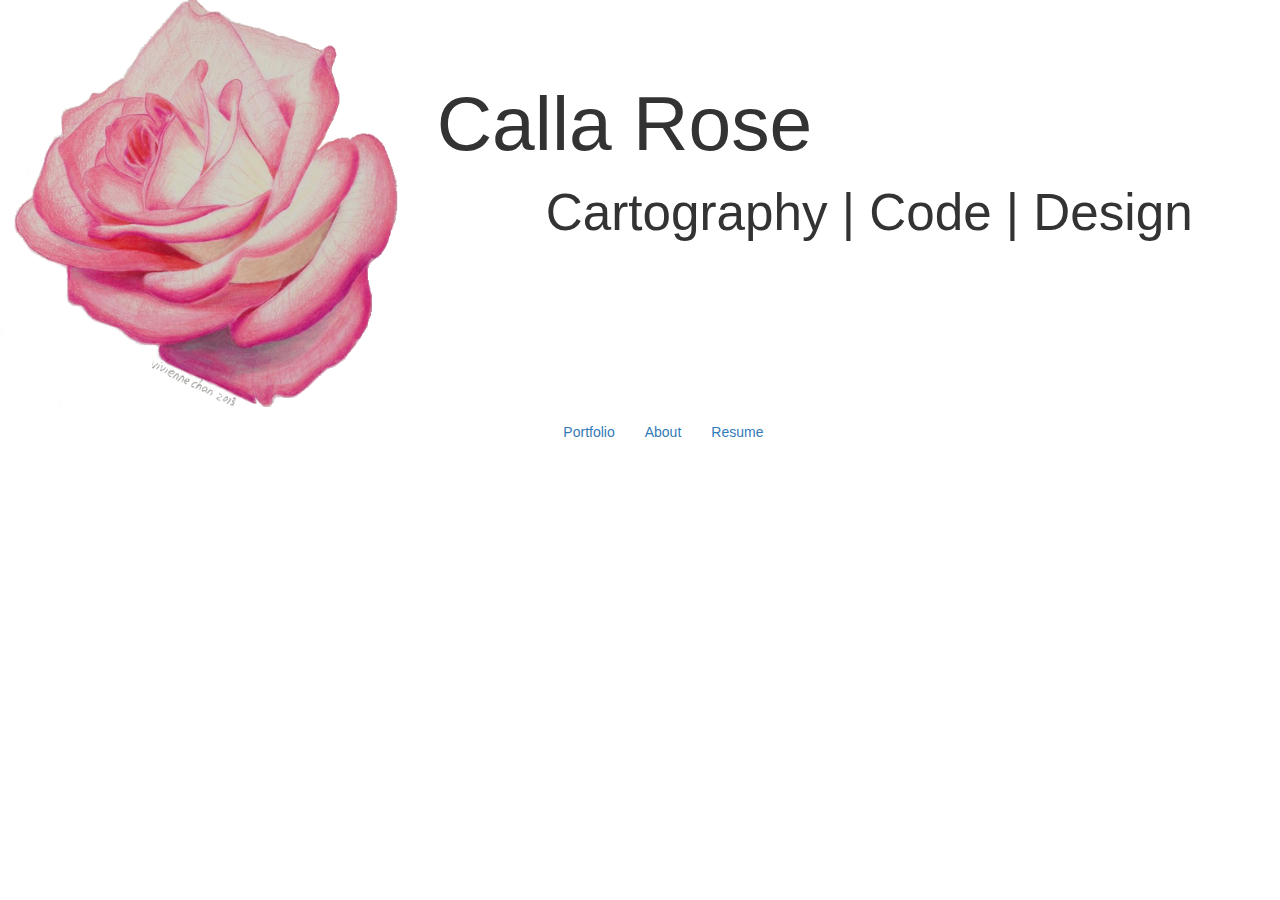
==== index.html @ da2e3ea6 "Initial commit of new personal website" ====
<!DOCTYPE html>
<html lang="en">

    <head>

        <meta charset = "utf-8">
        <meta name = "viewport" content = "width=device-width, initial-scale=1"/>
        <meta name = "keywords" content="maps, cartography"/>

        <title>Calla Rose Cartography</title>
        <link rel=icon href=assets/clil-tracyBautista.png sizes="16x16" type="image/png">

        <!-- Bootstrap Core CSS -->
        <link href="css/bootstrap.min.css" rel="stylesheet">

        <!-- Custom CSS -->
        <link href="css/custom.css" rel="stylesheet">
        
            


        <!-- HTML5 Shim and Respond.js IE8 support of HTML5 elements and media queries -->
        <!-- WARNING: Respond.js doesn't work if you view the page via file:// -->
        <!--[if lt IE 9]>
            <script src="https://oss.maxcdn.com/libs/html5shiv/3.7.0/html5shiv.js"></script>
            <script src="https://oss.maxcdn.com/libs/respond.js/1.4.2/respond.min.js"></script>
        <![endif]-->

    </head>

    <body>
<!--         <nav role="navigation">
            <div class="container">
                <div class="navbar-header">
                    <button type="button" class="navbar-toggle" data-toggle="collapse" data-target="#bs-example-navbar-collapse-1">
                        <span class="sr-only">Toggle navigation</span>
                        <span class="icon-bar"></span>
                        <span class="icon-bar"></span>
                        <span class="icon-bar"></span>
                    </button>
                    </br>
                    <a class="navbar-brand" href="index.html">Calla Rose</a>
                </div>
                <div class="collapse navbar-collapse" id="bs-example-navbar-collapse-1">
                    </br>
                    <ul class="nav navbar-nav">
                        <li>
                            <a href id="portfolio">Portfolio</a>
                        </li>
                        <li>
                            <a href id="about">About</a>
                        </li>

                        <li>
                            <a id="resume" href="assets/CallaLittle_Resume.pdf" target="_blank">Resume</a>
                        </li>
                    </ul>
                </div>
            </div>
        </nav> -->
    <div id='content'>
        <div class='row'>
            <div class='col-xs-12 col-sm-3 col-md-4'>
                <img id='callalily' class="img-responsive" src="assets/rose2.png" alt="">
            </div>
            <div class='col-xs-6  col-sm-5 col-md-4'>
                <div id='myname' class='img-responsive'>
                    <h1>Calla Rose</h1>
                </div>
            </div>
            <div class='col-xs-12 col-sm-7 col-sm-offset-1 col-md-7 col-md-offset-1'>
                <div id='expertise'>
                    <p>Cartography | Code | Design</p>
                </div>
            </div>

        </div>
    </div>
                <div class='col-md-7 pull-right'>
                <ul class="nav navbar-nav">
                    <li>
                        <a href id="portfolio">Portfolio</a>
                    </li>
                    <li>
                        <a href id="about">About</a>
                    </li>
                    <li>
                        <a id="resume" href="assets/CallaLittle_Resume.pdf" target="_blank">Resume</a>
                    </li>
                </ul>
            </div>


<!--         
        <div class="canvas">

            <div id="content">
                <img id='callalily' class="img-responsive" src="assets/rose2.png" alt="">
                <div id='myname' class='img-responsive'>
                    <h1>Calla Rose</h1>
                </div>
                <div id='expertise'>
                    <p>Cartography | Code | Design</p>
                </div>
            </div>

        </div> -->

            <!-- Footer -->
<!--         <footer>
            <div class="row">
                <div class="col-lg-12">
                        <p>Copyright &copy; Calla Little 2016</p>
                </div>
            </div>
        </footer> -->

        </div>


        <!-- jQuery -->
        <script src="lib/jquery.js"></script>
        <script src="lib/jquery-1.11.3.min.js"></script>
        <!-- Bootstrap Core JavaScript -->
        <script src="lib/bootstrap.min.js"></script>
        <script type="text/javascript" src="js/custom.js"></script>

    </body>

</html>
---- css/custom.css ----
/*#callalily {
	position: absolute;
}*/

#myname {
/*	position: absolute;
	margin-left: 37%; */
	margin-top: 20%;
	font-size: 50px;	
}

#myname h1{
	font-size: 6vw;	
}

#expertise {
/*	position: absolute;
	margin-left: 42%;
	margin-top: 15%;*/
	font-size: 4vw;	
}

.icon-bar {
   background-color: #FF0000 !important;
}

.navbar-brand {
	font-size: 16px;
}

@media all and (max-width: 992px){
/*	#expertise {
		position: absolute;
		margin-left: 25%;
		margin-top: 110%;*/
/*		font-size: 2.5vw;	
	}

	#myname {
		margin-top: 0%;
	}

	#callalily {
		margin-top: 15%;
	}

	#myname h1{
		font-size: 4vw;	
	}
}*/

/*#rose {
	margin-top: 25%;
	width: 500px;
}*/
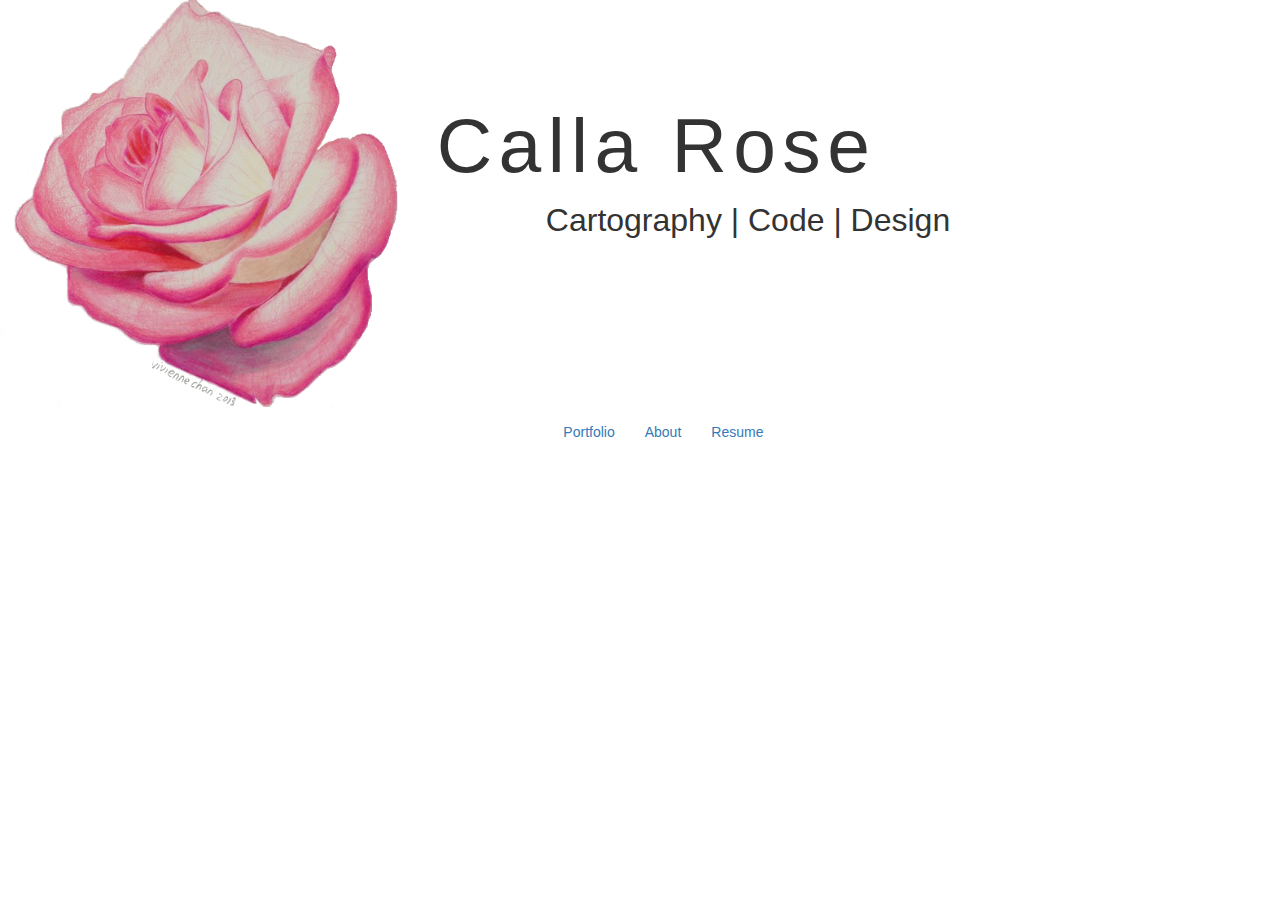
==== commit 2e6762c0: "Navbar" ====
--- a/index.html
+++ b/index.html
@@ -29,66 +29,68 @@
     </head>
 
     <body>
-<!--         <nav role="navigation">
-            <div class="container">
-                <div class="navbar-header">
-                    <button type="button" class="navbar-toggle" data-toggle="collapse" data-target="#bs-example-navbar-collapse-1">
-                        <span class="sr-only">Toggle navigation</span>
-                        <span class="icon-bar"></span>
-                        <span class="icon-bar"></span>
-                        <span class="icon-bar"></span>
-                    </button>
-                    </br>
-                    <a class="navbar-brand" href="index.html">Calla Rose</a>
+        <div id="navContainer">
+            <nav id='taco' role="navigation">
+                <div class="container">
+                    <div class="navbar-header">
+                        <button type="button" class="navbar-toggle" data-toggle="collapse" data-target="#bs-example-navbar-collapse-1">
+                            <span class="sr-only">Toggle navigation</span>
+                            <span class="icon-bar"></span>
+                            <span class="icon-bar"></span>
+                            <span class="icon-bar"></span>
+                        </button>
+
+                        <a class="navbar-brand" href="index.html">Calla Rose</a>
+                    </div>
+                    <div class="collapse navbar-collapse" id="bs-example-navbar-collapse-1">
+                        <ul class="nav navbar-nav">
+                            <li>
+                                <a href class="portfolio">Portfolio</a>
+                            </li>
+                            <li>
+                                <a href class="about">About</a>
+                            </li>
+
+                            <li>
+                                <a id="resume" href="assets/CallaLittle_Resume.pdf" target="_blank">Resume</a>
+                            </li>
+                        </ul>
+                    </div>
                 </div>
-                <div class="collapse navbar-collapse" id="bs-example-navbar-collapse-1">
-                    </br>
-                    <ul class="nav navbar-nav">
-                        <li>
-                            <a href id="portfolio">Portfolio</a>
-                        </li>
-                        <li>
-                            <a href id="about">About</a>
-                        </li>
+            </nav>
+        </div>
+    <div id='content'>
+        <div id='landing'>
+            <div class='row'>
+                <div class='col-xs-12 col-sm-3 col-md-4'>
+                    <img id='callalily' class="img-responsive" src="assets/rose2.png" alt="">
+                </div>
+                <div class='col-xs-6  col-sm-5 col-md-5'>
+                    <div id='myname' class='img-responsive'>
+                        <h1>Calla Rose</h1>
+                    </div>
+                </div>
+                <div class='col-xs-12 col-sm-7 col-sm-offset-1 col-md-7 col-md-offset-1'>
+                    <div id='expertise'>
+                        <p>Cartography | Code | Design</p>
+                    </div>
+                </div>
 
-                        <li>
-                            <a id="resume" href="assets/CallaLittle_Resume.pdf" target="_blank">Resume</a>
-                        </li>
-                    </ul>
-                </div>
             </div>
-        </nav> -->
-    <div id='content'>
-        <div class='row'>
-            <div class='col-xs-12 col-sm-3 col-md-4'>
-                <img id='callalily' class="img-responsive" src="assets/rose2.png" alt="">
-            </div>
-            <div class='col-xs-6  col-sm-5 col-md-4'>
-                <div id='myname' class='img-responsive'>
-                    <h1>Calla Rose</h1>
-                </div>
-            </div>
-            <div class='col-xs-12 col-sm-7 col-sm-offset-1 col-md-7 col-md-offset-1'>
-                <div id='expertise'>
-                    <p>Cartography | Code | Design</p>
-                </div>
-            </div>
-
-        </div>
-    </div>
-                <div class='col-md-7 pull-right'>
+            <div class='col-md-7 pull-right'>
                 <ul class="nav navbar-nav">
                     <li>
-                        <a href id="portfolio">Portfolio</a>
+                        <a href class="portfolio">Portfolio</a>
                     </li>
                     <li>
-                        <a href id="about">About</a>
+                        <a href class="about">About</a>
                     </li>
                     <li>
                         <a id="resume" href="assets/CallaLittle_Resume.pdf" target="_blank">Resume</a>
                     </li>
                 </ul>
             </div>
+        </div>
 
 
 <!--         
--- a/css/custom.css
+++ b/css/custom.css
@@ -8,18 +8,20 @@
 /*	position: absolute;
 	margin-left: 37%; */
 	margin-top: 20%;
-	font-size: 50px;	
+/*	font-size: 50px;*/	
 }
 
 #myname h1{
 	font-size: 6vw;	
+	letter-spacing: .5vw;
 }
 
 #expertise {
 /*	position: absolute;
 	margin-left: 42%;
 	margin-top: 15%;*/
-	font-size: 4vw;	
+	font-size: 2.5vw;	
+
 }
 
 .icon-bar {
@@ -29,6 +31,11 @@
 .navbar-brand {
 	font-size: 16px;
 }
+
+
+/*.container {
+	height: 50px !important;
+}*/
 
 @media all and (max-width: 992px){
 /*	#expertise {
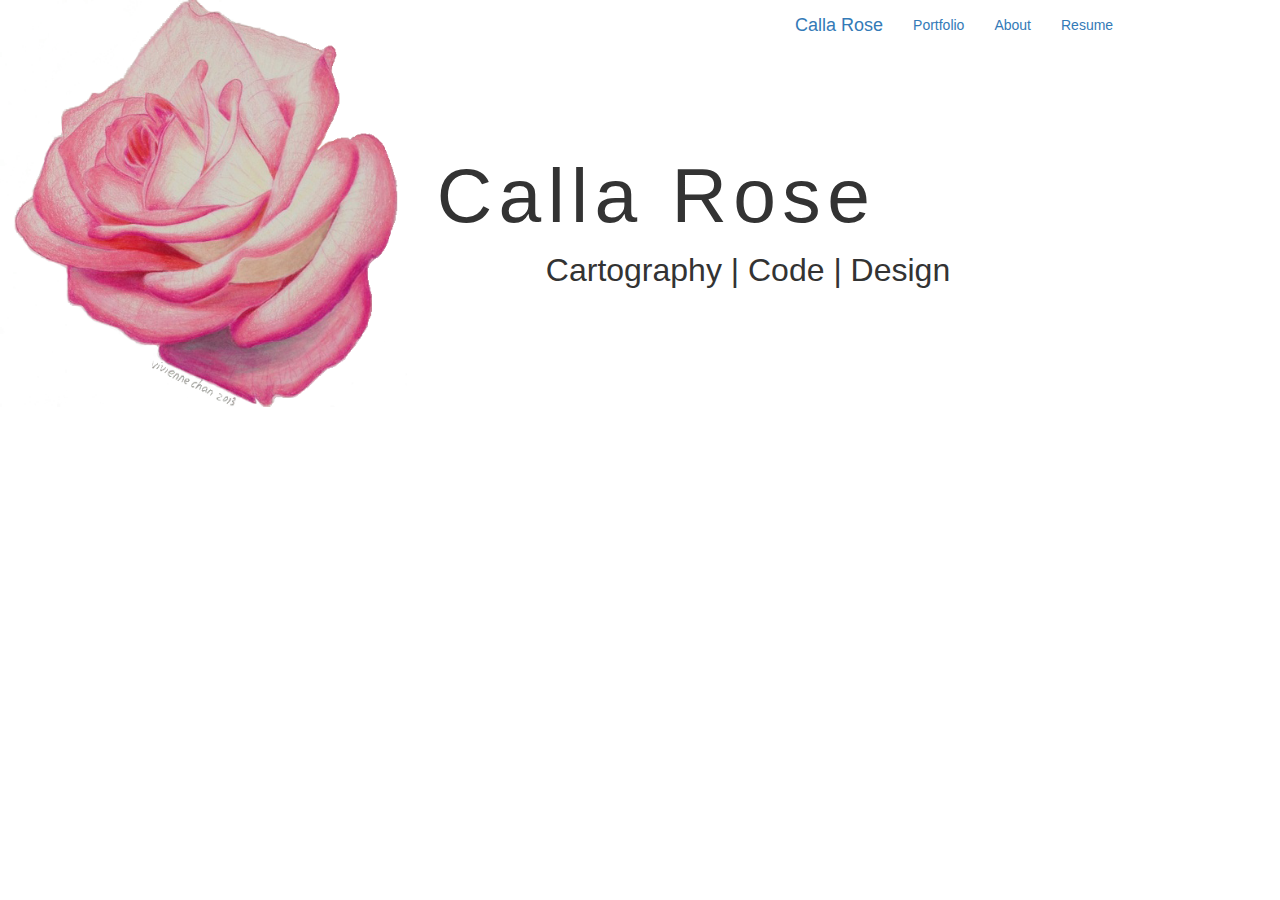
==== commit 4f241305: "nav bar change" ====
--- a/index.html
+++ b/index.html
@@ -10,11 +10,13 @@
         <title>Calla Rose Cartography</title>
         <link rel=icon href=assets/clil-tracyBautista.png sizes="16x16" type="image/png">
 
+        <!-- Custom CSS -->
+        <link href="css/custom.css" rel="stylesheet">
+
         <!-- Bootstrap Core CSS -->
         <link href="css/bootstrap.min.css" rel="stylesheet">
 
-        <!-- Custom CSS -->
-        <link href="css/custom.css" rel="stylesheet">
+
         
             
 
@@ -30,8 +32,8 @@
 
     <body>
         <div id="navContainer">
-            <nav id='taco' role="navigation">
-                <div class="container">
+            <nav role="navigation">
+                <div id='taco' >
                     <div class="navbar-header">
                         <button type="button" class="navbar-toggle" data-toggle="collapse" data-target="#bs-example-navbar-collapse-1">
                             <span class="sr-only">Toggle navigation</span>
@@ -77,7 +79,7 @@
                 </div>
 
             </div>
-            <div class='col-md-7 pull-right'>
+<!--             <div class='col-md-7 pull-right'>
                 <ul class="nav navbar-nav">
                     <li>
                         <a href class="portfolio">Portfolio</a>
@@ -90,7 +92,7 @@
                     </li>
                 </ul>
             </div>
-        </div>
+        </div> -->
 
 
 <!--         
--- a/css/custom.css
+++ b/css/custom.css
@@ -3,6 +3,11 @@
 /*#callalily {
 	position: absolute;
 }*/
+
+#taco {
+	float: right;
+	width: 500px;
+}
 
 #myname {
 /*	position: absolute;
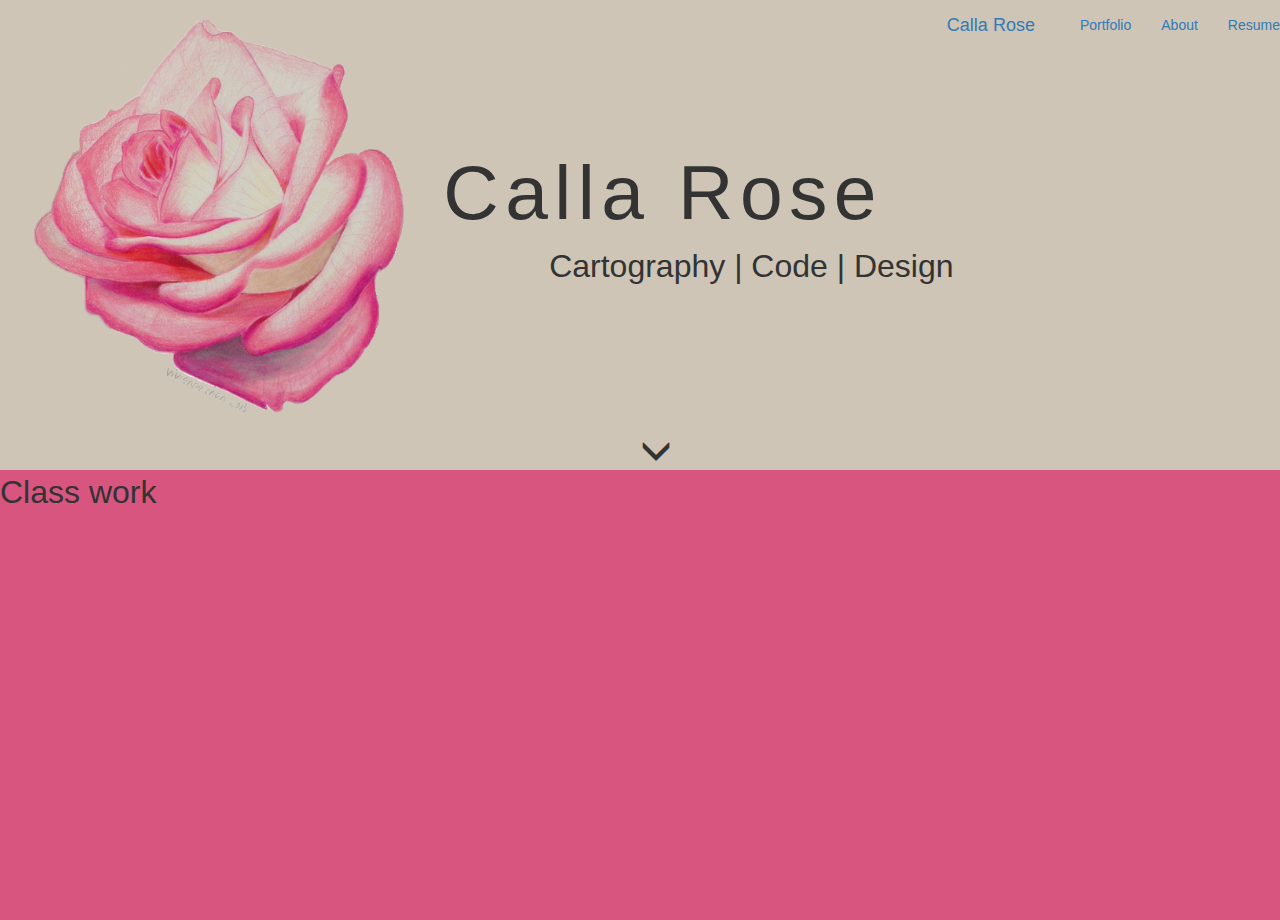
==== commit 616f538d: "changed landing" ====
--- a/index.html
+++ b/index.html
@@ -31,9 +31,8 @@
     </head>
 
     <body>
-        <div id="navContainer">
             <nav role="navigation">
-                <div id='taco' >
+                <div id='taco' class='navbar-right'>
                     <div class="navbar-header">
                         <button type="button" class="navbar-toggle" data-toggle="collapse" data-target="#bs-example-navbar-collapse-1">
                             <span class="sr-only">Toggle navigation</span>
@@ -44,7 +43,7 @@
 
                         <a class="navbar-brand" href="index.html">Calla Rose</a>
                     </div>
-                    <div class="collapse navbar-collapse" id="bs-example-navbar-collapse-1">
+                    <div class="collapse navbar-collapse navbar-right" id="bs-example-navbar-collapse-1">
                         <ul class="nav navbar-nav">
                             <li>
                                 <a href class="portfolio">Portfolio</a>
@@ -60,12 +59,12 @@
                     </div>
                 </div>
             </nav>
-        </div>
+
     <div id='content'>
         <div id='landing'>
-            <div class='row'>
+            <div id='first' class='row brown'>
                 <div class='col-xs-12 col-sm-3 col-md-4'>
-                    <img id='callalily' class="img-responsive" src="assets/rose2.png" alt="">
+                    <img id='callalily' class="img-responsive" src="assets/rose_trans.png" alt="">
                 </div>
                 <div class='col-xs-6  col-sm-5 col-md-5'>
                     <div id='myname' class='img-responsive'>
@@ -73,11 +72,22 @@
                     </div>
                 </div>
                 <div class='col-xs-12 col-sm-7 col-sm-offset-1 col-md-7 col-md-offset-1'>
-                    <div id='expertise'>
+                    <div class='expertise'>
                         <p>Cartography | Code | Design</p>
                     </div>
                 </div>
 
+            </div>
+                <div class="brown">    
+                    <div id="scroll-button" class="glyphicon glyphicon-menu-down"></div>
+                </div>
+            <div id="square">
+                <div class='expertise'>
+                    <p>Class work</p>
+                </div>
+                <div class='col-xs-12 col-sm-3 col-md-4'>
+                    <img id='cycle' class="img-responsive" src="assets/Lab2_tn.png" alt="">
+                </div>
             </div>
 <!--             <div class='col-md-7 pull-right'>
                 <ul class="nav navbar-nav">
@@ -119,7 +129,7 @@
             </div>
         </footer> -->
 
-        </div>
+
 
 
         <!-- jQuery -->
--- a/css/custom.css
+++ b/css/custom.css
@@ -4,11 +4,12 @@
 	position: absolute;
 }*/
 
-#taco {
-	float: right;
-	width: 500px;
+
+
+/*li {
+	list-style-type: none;
 }
-
+*/
 #myname {
 /*	position: absolute;
 	margin-left: 37%; */
@@ -16,17 +17,43 @@
 /*	font-size: 50px;*/	
 }
 
+
 #myname h1{
 	font-size: 6vw;	
 	letter-spacing: .5vw;
 }
 
-#expertise {
+.expertise {
 /*	position: absolute;
 	margin-left: 42%;
 	margin-top: 15%;*/
 	font-size: 2.5vw;	
 
+}
+
+#scroll-button {
+	position: relative;
+	margin-right: 50%;
+	margin-left: 50%;
+		background-color: #CEC5B6;
+}
+
+.glyphicon {
+	font-size: 2.5vw;
+}
+
+#first {
+
+	padding: 20px;
+}
+
+#square {
+	background-color: #D8557F;
+	height: 50vh;
+}
+
+.brown {
+	background-color: #CEC5B6;
 }
 
 .icon-bar {
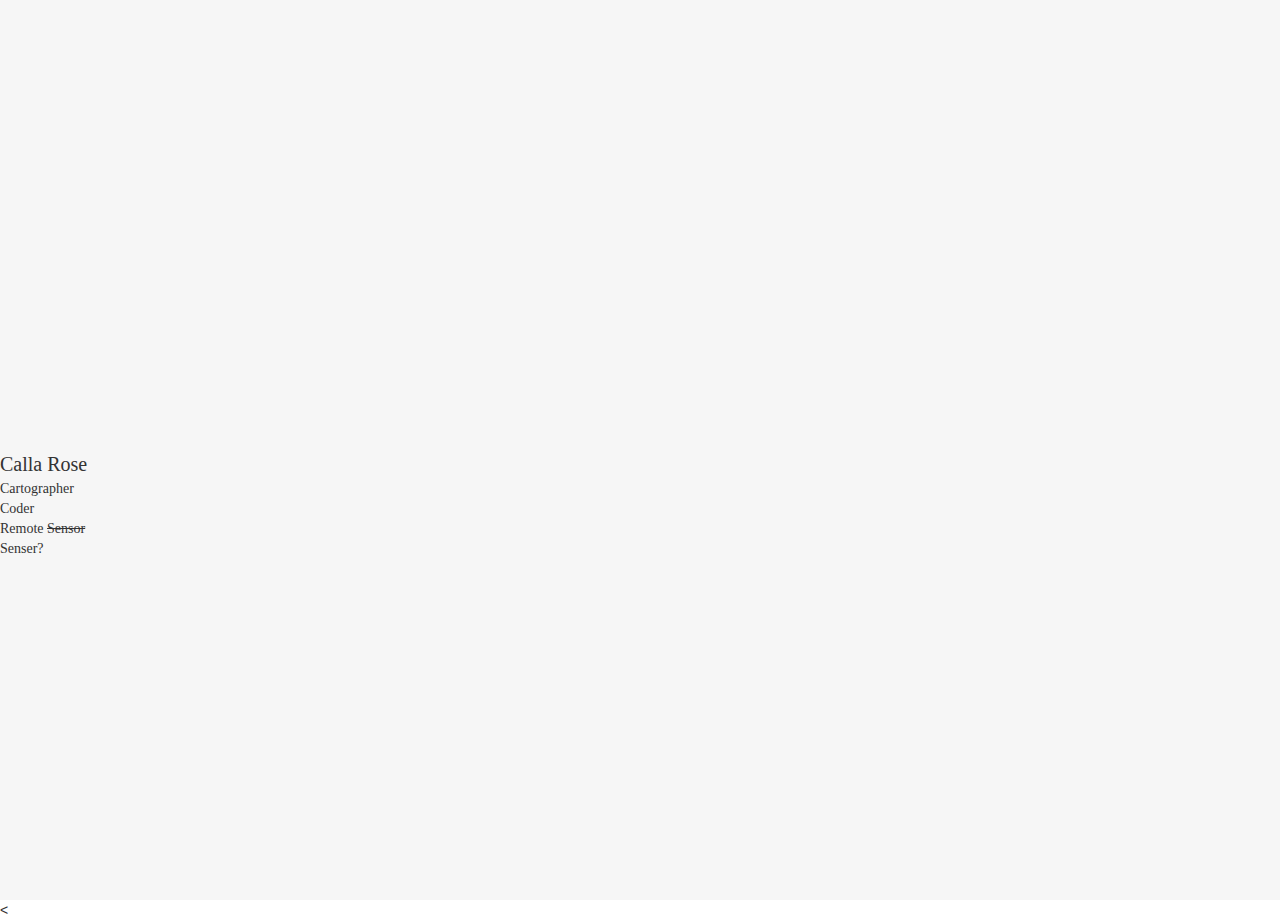
==== commit 9e4fea92: "Reboot based on new wire frames" ====
--- a/index.html
+++ b/index.html
@@ -8,7 +8,7 @@
         <meta name = "keywords" content="maps, cartography"/>
 
         <title>Calla Rose Cartography</title>
-        <link rel=icon href=assets/clil-tracyBautista.png sizes="16x16" type="image/png">
+        <link rel=icon href=assets/sat.jpg sizes="16x16" type="image/png">
 
         <!-- Custom CSS -->
         <link href="css/custom.css" rel="stylesheet">
@@ -31,7 +31,7 @@
     </head>
 
     <body>
-            <nav role="navigation">
+<!--             <nav role="navigation">
                 <div id='taco' class='navbar-right'>
                     <div class="navbar-header">
                         <button type="button" class="navbar-toggle" data-toggle="collapse" data-target="#bs-example-navbar-collapse-1">
@@ -58,67 +58,68 @@
                         </ul>
                     </div>
                 </div>
-            </nav>
+            </nav> -->
 
     <div id='content'>
+
+        <div id='background-imgs'>
+            <div id='sat-bkgrnd'>
+                <!-- <img class='full-width' src='assets/argentina.jpg' alt=''> -->
+            </div>
+            <div id='code-bkgrnd'>
+                <<!-- img class='full-width' src='assets/argentina.jpg' alt=''> -->
+            </div>
+            <div id='cart-bkgrnd'>
+                <!-- <img class='full-width' src='assets/argentina.jpg' alt=''> -->
+            </div>
+        </div>
+
+        <div id='landing'>
+            <div id='my-name'>Calla Rose</div>
+            <div id='expertise'>
+                <div id='cart'>Cartographer</div>
+                <div id='coder'>Coder</div>
+                <div id='sensor'>Remote <del>Sensor</del></div>
+                <div id='senser'>Senser?</div>
+            </div>
+        </div>
+
+
+
+    </div>
+
+<!--     <div id='content'>
         <div id='landing'>
             <div id='first' class='row brown'>
-                <div class='col-xs-12 col-sm-3 col-md-4'>
-                    <img id='callalily' class="img-responsive" src="assets/rose_trans.png" alt="">
+                <div class='col-xs-12 col-sm-12 col-md-12'>
+                    <img id='callalily'  src="assets/argentina.jpg" alt="">
                 </div>
-                <div class='col-xs-6  col-sm-5 col-md-5'>
+
+                <div id ='landing-font' class='col-xs-6  col-sm-5 col-md-5'>
                     <div id='myname' class='img-responsive'>
                         <h1>Calla Rose</h1>
                     </div>
-                </div>
-                <div class='col-xs-12 col-sm-7 col-sm-offset-1 col-md-7 col-md-offset-1'>
                     <div class='expertise'>
-                        <p>Cartography | Code | Design</p>
+                        <p>Cartographer</p>
+                        <p>Coder</p>
+                        <p>Remote <del>Sensor</del></p>
+                        <p>Senser?</p>
                     </div>
-                </div>
+                </div>  
+            </div>
 
+            <div class="brown">    
+                <div id="scroll-button" class="glyphicon glyphicon-menu-down"></div>
             </div>
-                <div class="brown">    
-                    <div id="scroll-button" class="glyphicon glyphicon-menu-down"></div>
-                </div>
+
             <div id="square">
                 <div class='expertise'>
-                    <p>Class work</p>
-                </div>
-                <div class='col-xs-12 col-sm-3 col-md-4'>
-                    <img id='cycle' class="img-responsive" src="assets/Lab2_tn.png" alt="">
-                </div>
-            </div>
-<!--             <div class='col-md-7 pull-right'>
-                <ul class="nav navbar-nav">
-                    <li>
-                        <a href class="portfolio">Portfolio</a>
-                    </li>
-                    <li>
-                        <a href class="about">About</a>
-                    </li>
-                    <li>
-                        <a id="resume" href="assets/CallaLittle_Resume.pdf" target="_blank">Resume</a>
-                    </li>
-                </ul>
-            </div>
-        </div> -->
-
-
-<!--         
-        <div class="canvas">
-
-            <div id="content">
-                <img id='callalily' class="img-responsive" src="assets/rose2.png" alt="">
-                <div id='myname' class='img-responsive'>
-                    <h1>Calla Rose</h1>
-                </div>
-                <div id='expertise'>
-                    <p>Cartography | Code | Design</p>
+                    <p>About</p>
                 </div>
             </div>
 
-        </div> -->
+        </div>
+    </div> -->
 
             <!-- Footer -->
 <!--         <footer>
--- a/css/custom.css
+++ b/css/custom.css
@@ -1,96 +1,44 @@
-
-
-/*#callalily {
-	position: absolute;
-}*/
-
-
-
-/*li {
-	list-style-type: none;
-}
-*/
-#myname {
-/*	position: absolute;
-	margin-left: 37%; */
-	margin-top: 20%;
-/*	font-size: 50px;*/	
+.full-width {
+	width: 100%;
 }
 
-
-#myname h1{
-	font-size: 6vw;	
-	letter-spacing: .5vw;
+#sat-bkgrnd {
+	background-color: #f6f6f6;
+	height: 100vh;
+/*	-webkit-filter: blur(20px);
+	filter: blur(10px);*/
 }
 
-.expertise {
-/*	position: absolute;
-	margin-left: 42%;
-	margin-top: 15%;*/
-	font-size: 2.5vw;	
+/*#code-bkgrnd {
+	position: absolute;
+	top: 25%;
+	background-color: #fff;
+	height: 100vh;
+	width: 100vw;
+	-webkit-filter: blur(20px);
+	filter: blur(10px);
 
 }
 
-#scroll-button {
-	position: relative;
-	margin-right: 50%;
-	margin-left: 50%;
-		background-color: #CEC5B6;
+#cart-bkgrnd {
+	position: absolute;
+	top: 80%;
+	background-color: #f6f6f6;
+	height: 100vh;
+	width: 100vw;
+	-webkit-filter: blur(20px);
+	filter: blur(10px);
+}
+*/
+
+/*landing page*/
+
+#landing {
+	position: absolute;
+	top: 50%;
+	font-family: Georgia;
 }
 
-.glyphicon {
-	font-size: 2.5vw;
+#my-name {
+	font-size: 20px
 }
-
-#first {
-
-	padding: 20px;
-}
-
-#square {
-	background-color: #D8557F;
-	height: 50vh;
-}
-
-.brown {
-	background-color: #CEC5B6;
-}
-
-.icon-bar {
-   background-color: #FF0000 !important;
-}
-
-.navbar-brand {
-	font-size: 16px;
-}
-
-
-/*.container {
-	height: 50px !important;
-}*/
-
-@media all and (max-width: 992px){
-/*	#expertise {
-		position: absolute;
-		margin-left: 25%;
-		margin-top: 110%;*/
-/*		font-size: 2.5vw;	
-	}
-
-	#myname {
-		margin-top: 0%;
-	}
-
-	#callalily {
-		margin-top: 15%;
-	}
-
-	#myname h1{
-		font-size: 4vw;	
-	}
-}*/
-
-/*#rose {
-	margin-top: 25%;
-	width: 500px;
-}*/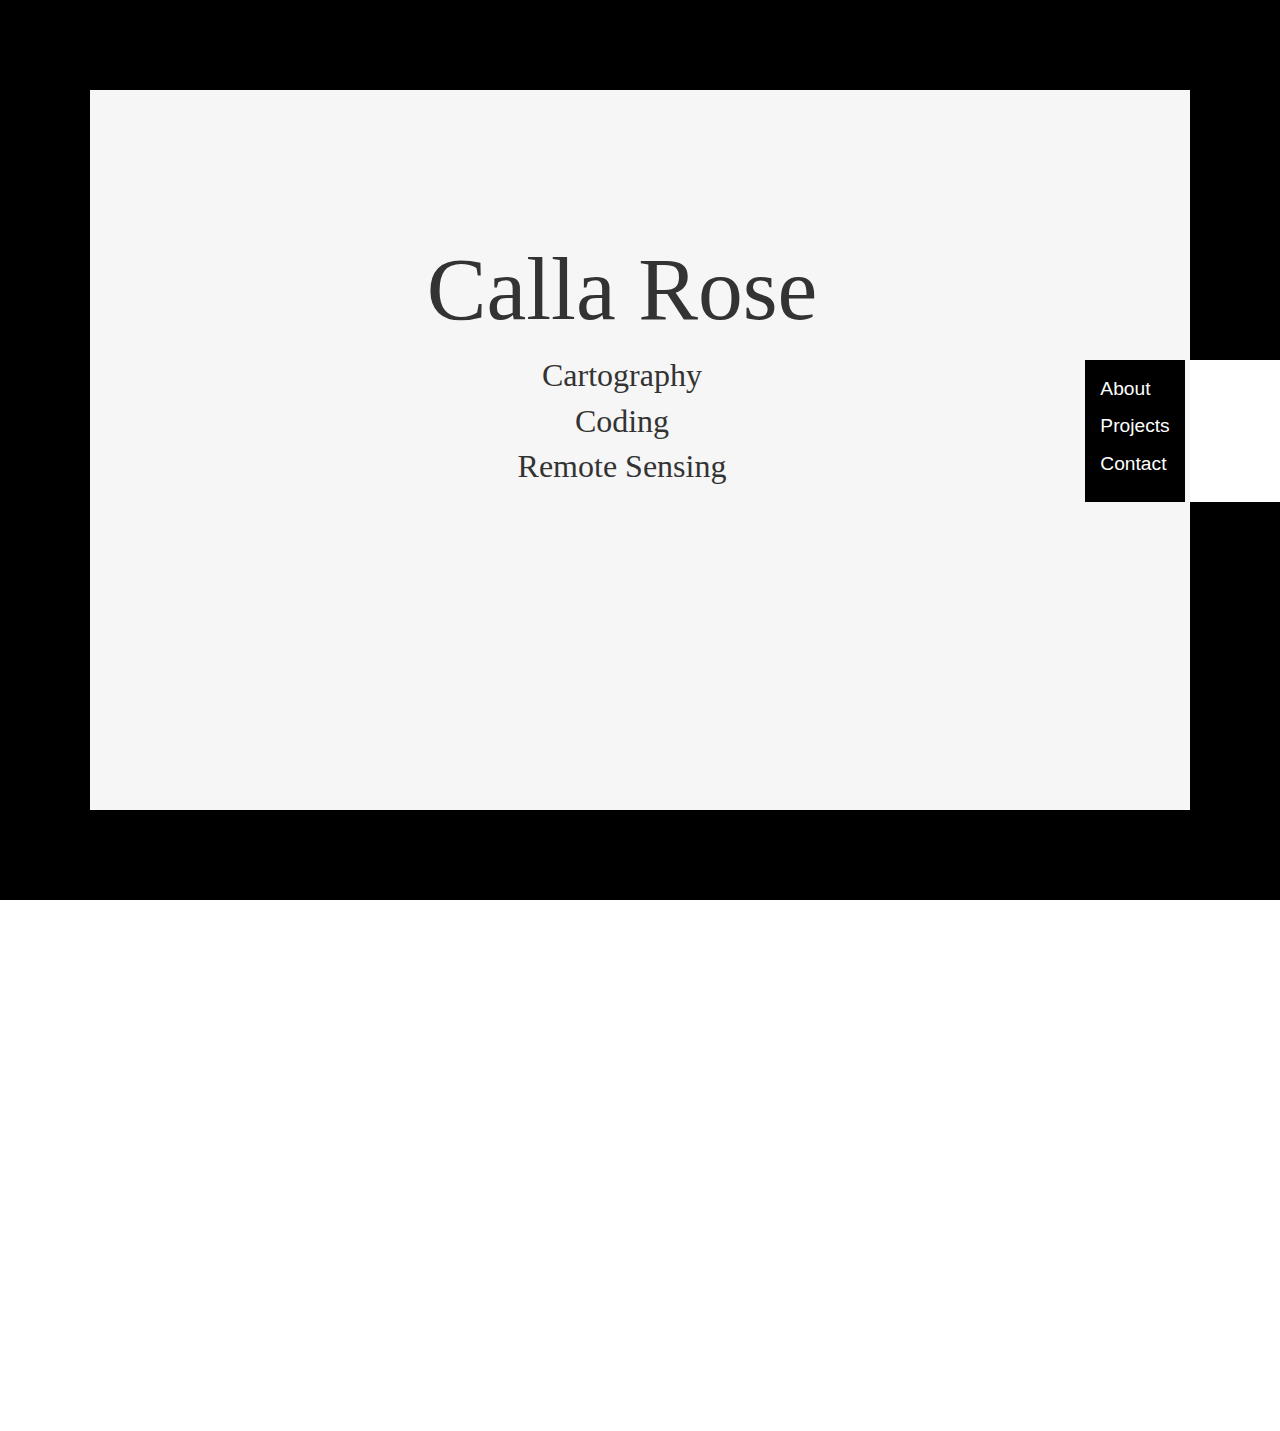
==== commit c614a572: "Further progress" ====
--- a/index.html
+++ b/index.html
@@ -67,20 +67,38 @@
                 <!-- <img class='full-width' src='assets/argentina.jpg' alt=''> -->
             </div>
             <div id='code-bkgrnd'>
-                <<!-- img class='full-width' src='assets/argentina.jpg' alt=''> -->
+                <!-- img class='full-width' src='assets/argentina.jpg' alt=''> -->
             </div>
             <div id='cart-bkgrnd'>
                 <!-- <img class='full-width' src='assets/argentina.jpg' alt=''> -->
             </div>
         </div>
 
-        <div id='landing'>
+        <div id='landing' class='col-xs-offset-4'>
             <div id='my-name'>Calla Rose</div>
             <div id='expertise'>
-                <div id='cart'>Cartographer</div>
+                <p> Cartography <br>
+                    Coding <br>
+                    Remote Sensing </p>
+<!--                 <div id='cart'>Cartographer</div>
                 <div id='coder'>Coder</div>
                 <div id='sensor'>Remote <del>Sensor</del></div>
-                <div id='senser'>Senser?</div>
+                <div id='senser'>Senser?</div> -->
+            </div>
+            <hr style='width:1px; height:900px; color: #000;'>
+        </div>
+
+
+        <div id='nav-container'> 
+            <div id='nav'>
+                <p>About</p>
+                <p>Projects</p>
+                <p>Contact</p>
+            </div>
+            <div id='nav-border'>                
+                <p>&nbsp;</p>
+                <p>&nbsp;</p>
+                <p>&nbsp;</p>
             </div>
         </div>
 
--- a/css/custom.css
+++ b/css/custom.css
@@ -2,9 +2,17 @@
 	width: 100%;
 }
 
-#sat-bkgrnd {
+#background-imgs {
 	background-color: #f6f6f6;
 	height: 100vh;
+	border-style: solid;
+	border-width: 10vh;
+	border-color: #000;
+}
+
+#sat-bkgrnd {
+/*	background-color: #f6f6f6;
+	height: 100vh;*/
 /*	-webkit-filter: blur(20px);
 	filter: blur(10px);*/
 }
@@ -35,10 +43,40 @@
 
 #landing {
 	position: absolute;
-	top: 50%;
+	top: 25%;
 	font-family: Georgia;
 }
 
 #my-name {
-	font-size: 20px
+	font-size: 7vw;
 }
+
+#expertise {
+	font-size: 2.5vw;
+	text-align: center;
+/*	margin-top: -3vh;*/
+}
+
+#nav-container {
+	position: absolute;
+	top: 40%;
+	right: 0vw;
+	font-size: 1.5vw;
+
+}
+
+#nav {
+	background-color: #000;
+	display: inline-block;
+	color: #fff;
+	padding: 15px;
+}
+
+#nav-border {
+	width: 10vh;
+	background-color: #ffffff;
+	display: inline-block;
+	height: 100%;
+			padding: 15px;
+}
+
